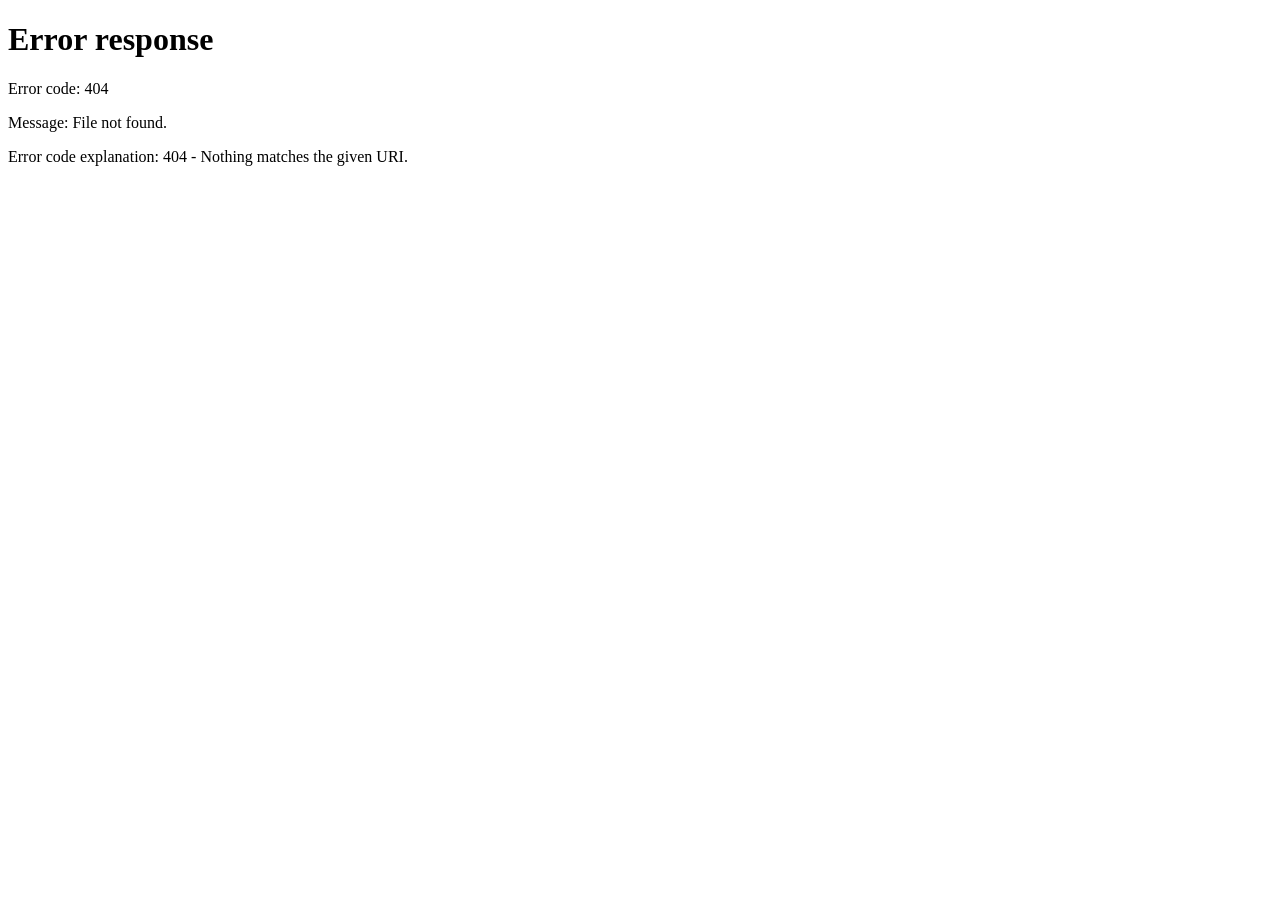
==== templates/dashboard.html @ 2d5b962e "Complete the project foundation with a working FastAPI app, UI pages, and polished operational setup" ====
<!doctype html>
<html lang="en">
  <head>
    <meta charset="utf-8">
    <meta name="viewport" content="width=device-width, initial-scale=1">
    <title>Dashboard | MACCY-CREATIONS</title>
    <link rel="stylesheet" href="/static/styles.css">
  </head>
  <body>
    <header class="topbar">
      <div class="brand">MACCY-CREATIONS</div>
      <div class="nav-right">
        <button id="logout-btn">Logout</button>
      </div>
    </header>

    <main class="dashboard-shell">
      <aside class="sidebar">
        <h3>Navigation</h3>
        <ul>
          <li>Overview</li>
          <li>Projects</li>
          <li>Clients</li>
          <li>Reports</li>
        </ul>
      </aside>

      <section class="content">
        <div class="stats">
          <article class="stat-box">
            <span>Projects</span>
            <strong id="project-count">0</strong>
          </article>
          <article class="stat-box">
            <span>Clients</span>
            <strong id="client-count">0</strong>
          </article>
          <article class="stat-box">
            <span>Notes</span>
            <strong id="note-count">0</strong>
          </article>
        </div>

        <div class="panel">
          <h2>Welcome</h2>
          <p id="welcome-text">Loading dashboard...</p>
        </div>
      </section>
    </main>

    <script>
      const token = localStorage.getItem('maccy_access_token');
      if (!token) {
        window.location.href = '/login';
      }

      async function loadDashboard() {
        const response = await fetch('/api/dashboard', { headers: { Authorization: `Bearer ${token}` } });
        if (!response.ok) {
          window.location.href = '/login';
          return;
        }
        const data = await response.json();
        document.getElementById('welcome-text').textContent = `Hello, ${data.user.name || data.user.email}`;
        document.getElementById('project-count').textContent = data.counts.projects;
        document.getElementById('client-count').textContent = data.counts.clients;
        document.getElementById('note-count').textContent = data.counts.notes;
      }

      document.getElementById('logout-btn').addEventListener('click', async () => {
        await fetch('/api/auth/logout', { method: 'POST', headers: { Authorization: `Bearer ${token}` } });
        localStorage.removeItem('maccy_access_token');
        window.location.href = '/login';
      });

      loadDashboard();
    </script>
  </body>
</html>
---- static/styles.css ----
body {
  margin: 0;
  font-family: Arial, sans-serif;
  background: #f5f7fb;
  color: #1f2937;
}

* { box-sizing: border-box; }

.topbar {
  display: flex;
  justify-content: space-between;
  align-items: center;
  padding: 1rem 2rem;
  background: #0f172a;
  color: white;
}

.brand { font-weight: 700; letter-spacing: 0.08em; }
nav, .nav-right { display: flex; gap: 1rem; align-items: center; }
nav a, button {
  color: white;
  text-decoration: none;
  background: transparent;
  border: none;
  cursor: pointer;
  font-size: 0.95rem;
}

.hero {
  display: grid;
  grid-template-columns: 1.3fr 0.7fr;
  gap: 2rem;
  max-width: 1100px;
  margin: 3rem auto;
  padding: 0 2rem;
}

.eyebrow {
  text-transform: uppercase;
  color: #4f46e5;
  letter-spacing: 0.12em;
  font-weight: 700;
  font-size: 0.8rem;
}

h1 { font-size: 3rem; margin: 0.5rem 0 1rem; }
.subtitle { font-size: 1.1rem; max-width: 40rem; color: #475569; }
.actions { display: flex; gap: 1rem; margin-top: 1.5rem; }
.button {
  display: inline-block;
  padding: 0.8rem 1.2rem;
  border-radius: 10px;
  text-decoration: none;
  font-weight: 700;
}
.button.primary { background: #4f46e5; color: white; }
.button.secondary { background: #e2e8f0; color: #0f172a; }

.panel, .auth-card, .stat-box, .sidebar {
  background: white;
  border: 1px solid #e2e8f0;
  border-radius: 16px;
  box-shadow: 0 10px 25px rgba(15, 23, 42, 0.06);
}

.panel { padding: 1.5rem; }

.auth-shell, .dashboard-shell {
  min-height: 100vh;
  display: flex;
  align-items: center;
  justify-content: center;
}

.auth-card {
  width: min(440px, 92vw);
  padding: 2rem;
}

.auth-card form {
  display: grid;
  gap: 1rem;
}

label {
  display: grid;
  gap: 0.45rem;
  font-weight: 600;
}
input {
  border: 1px solid #cbd5e1;
  border-radius: 10px;
  padding: 0.7rem 0.8rem;
  font-size: 1rem;
}
button {
  background: #4f46e5;
  border-radius: 10px;
  padding: 0.8rem 1rem;
  border: none;
  cursor: pointer;
  font-weight: 700;
}
.tiny { font-size: 0.82rem; color: #64748b; }

.dashboard-shell {
  align-items: flex-start;
  justify-content: stretch;
  padding: 2rem;
  gap: 1.5rem;
}
.sidebar {
  width: 260px;
  padding: 1.5rem;
}
.content {
  flex: 1;
  display: grid;
  gap: 1.5rem;
}
.stats {
  display: grid;
  grid-template-columns: repeat(3, minmax(150px, 1fr));
  gap: 1rem;
}
.stat-box {
  padding: 1.25rem;
}
.stat-box span { display: block; color: #64748b; margin-bottom: 0.35rem; }
.stat-box strong { font-size: 2rem; }
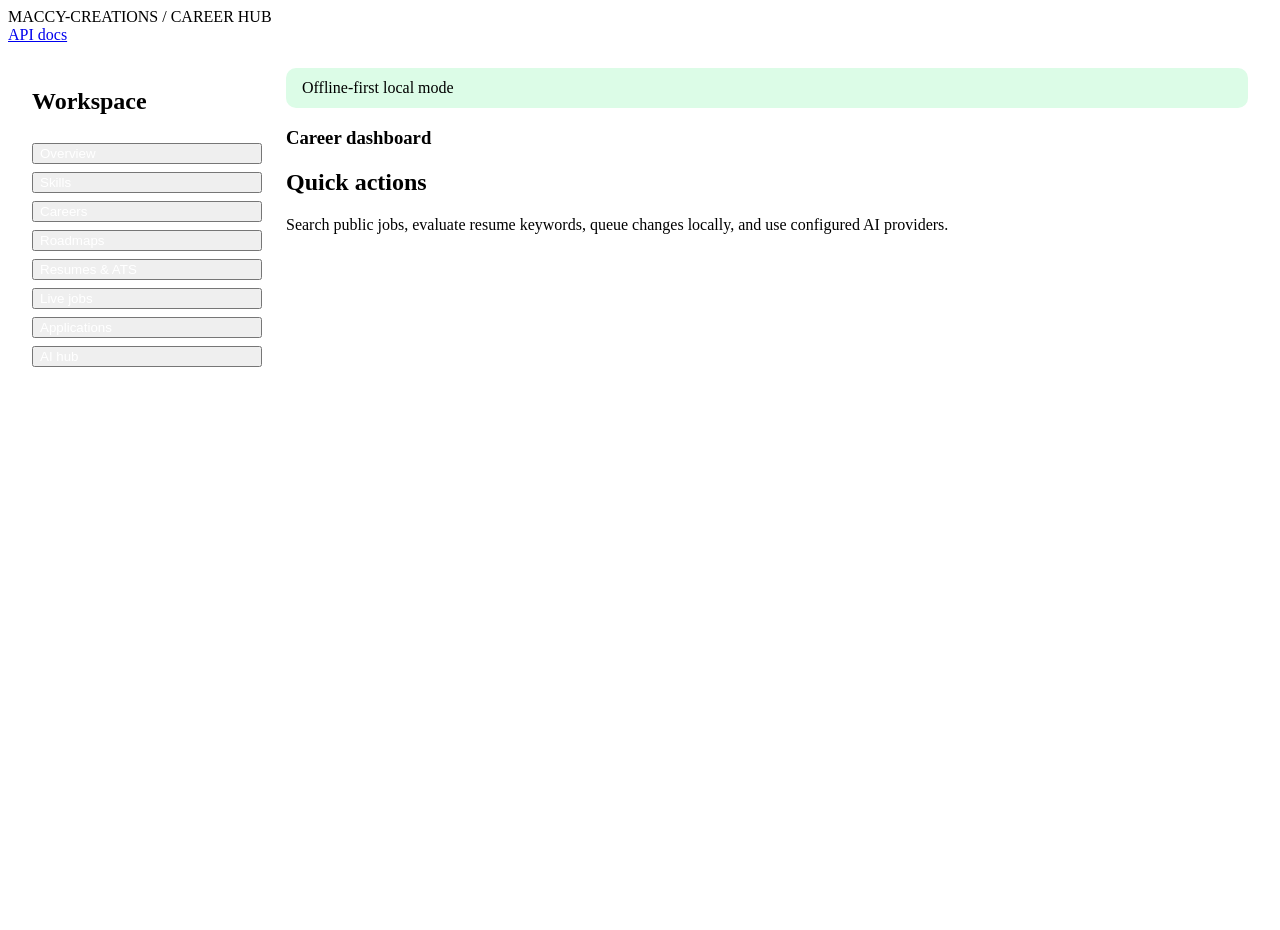
==== commit ed270ec6: "Build interactive career hub workflows with public job connectors, ATS analysis, AI provider adapter" ====
--- a/templates/dashboard.html
+++ b/templates/dashboard.html
@@ -1,79 +1,21 @@
 <!doctype html>
 <html lang="en">
-  <head>
-    <meta charset="utf-8">
-    <meta name="viewport" content="width=device-width, initial-scale=1">
-    <title>Dashboard | MACCY-CREATIONS</title>
-    <link rel="stylesheet" href="/static/styles.css">
-  </head>
-  <body>
-    <header class="topbar">
-      <div class="brand">MACCY-CREATIONS</div>
-      <div class="nav-right">
-        <button id="logout-btn">Logout</button>
-      </div>
-    </header>
-
-    <main class="dashboard-shell">
-      <aside class="sidebar">
-        <h3>Navigation</h3>
-        <ul>
-          <li>Overview</li>
-          <li>Projects</li>
-          <li>Clients</li>
-          <li>Reports</li>
-        </ul>
-      </aside>
-
-      <section class="content">
-        <div class="stats">
-          <article class="stat-box">
-            <span>Projects</span>
-            <strong id="project-count">0</strong>
-          </article>
-          <article class="stat-box">
-            <span>Clients</span>
-            <strong id="client-count">0</strong>
-          </article>
-          <article class="stat-box">
-            <span>Notes</span>
-            <strong id="note-count">0</strong>
-          </article>
-        </div>
-
-        <div class="panel">
-          <h2>Welcome</h2>
-          <p id="welcome-text">Loading dashboard...</p>
-        </div>
-      </section>
-    </main>
-
-    <script>
-      const token = localStorage.getItem('maccy_access_token');
-      if (!token) {
-        window.location.href = '/login';
-      }
-
-      async function loadDashboard() {
-        const response = await fetch('/api/dashboard', { headers: { Authorization: `Bearer ${token}` } });
-        if (!response.ok) {
-          window.location.href = '/login';
-          return;
-        }
-        const data = await response.json();
-        document.getElementById('welcome-text').textContent = `Hello, ${data.user.name || data.user.email}`;
-        document.getElementById('project-count').textContent = data.counts.projects;
-        document.getElementById('client-count').textContent = data.counts.clients;
-        document.getElementById('note-count').textContent = data.counts.notes;
-      }
-
-      document.getElementById('logout-btn').addEventListener('click', async () => {
-        await fetch('/api/auth/logout', { method: 'POST', headers: { Authorization: `Bearer ${token}` } });
-        localStorage.removeItem('maccy_access_token');
-        window.location.href = '/login';
-      });
-
-      loadDashboard();
-    </script>
-  </body>
-</html>
+<head>
+  <meta charset="utf-8"><meta name="viewport" content="width=device-width,initial-scale=1">
+  <title>Career Hub | MACCY-CREATIONS</title><link rel="stylesheet" href="/static/styles.css">
+</head>
+<body>
+<header class="topbar"><div class="brand">MACCY-CREATIONS / CAREER HUB</div><a class="button secondary" href="/docs">API docs</a></header>
+<main class="app-shell">
+  <aside class="sidebar"><h2>Workspace</h2><button data-tab="overview">Overview</button><button data-tab="skills">Skills</button><button data-tab="careers">Careers</button><button data-tab="roadmaps">Roadmaps</button><button data-tab="resumes">Resumes & ATS</button><button data-tab="jobs">Live jobs</button><button data-tab="applications">Applications</button><button data-tab="ai">AI hub</button></aside>
+  <section class="content"><div id="status" class="status">Offline-first local mode</div><section id="overview" class="tab active"><h1>Career dashboard</h1><div id="stats" class="stats"></div><div class="panel"><h2>Quick actions</h2><p>Search public jobs, evaluate resume keywords, queue changes locally, and use configured AI providers.</p></div></section>
+  <section id="skills" class="tab"><h1>Skills</h1><div id="skills-list" class="cards"></div></section>
+  <section id="careers" class="tab"><h1>Career paths</h1><div id="careers-list" class="cards"></div></section>
+  <section id="roadmaps" class="tab"><h1>Roadmaps</h1><div id="roadmaps-list" class="cards"></div></section>
+  <section id="resumes" class="tab"><h1>Resume & ATS analysis</h1><textarea id="resume-text" placeholder="Paste resume text"></textarea><textarea id="job-text" placeholder="Paste job description"></textarea><button id="ats-button">Analyze ATS</button><pre id="ats-result"></pre></section>
+  <section id="jobs" class="tab"><h1>Live jobs</h1><input id="job-query" value="python"><button id="job-search">Search public sources</button><div id="jobs-list" class="cards"></div><p class="tiny">Active public connectors: RemoteOK and Arbeitnow. Other boards require approved APIs or user-authorized integrations.</p></section>
+  <section id="applications" class="tab"><h1>Applications</h1><div id="applications-list" class="cards"></div></section>
+  <section id="ai" class="tab"><h1>AI hub</h1><select id="ai-provider"><option value="openai">OpenAI-compatible</option><option value="grok">xAI Grok</option></select><textarea id="ai-prompt" placeholder="Ask for career guidance"></textarea><button id="ai-button">Run assistant</button><pre id="ai-result"></pre></section>
+  </section>
+</main><script src="/static/app.js"></script>
+</body></html>
--- a/static/styles.css
+++ b/static/styles.css
@@ -1,131 +1 @@
-body {
-  margin: 0;
-  font-family: Arial, sans-serif;
-  background: #f5f7fb;
-  color: #1f2937;
-}
-
-* { box-sizing: border-box; }
-
-.topbar {
-  display: flex;
-  justify-content: space-between;
-  align-items: center;
-  padding: 1rem 2rem;
-  background: #0f172a;
-  color: white;
-}
-
-.brand { font-weight: 700; letter-spacing: 0.08em; }
-nav, .nav-right { display: flex; gap: 1rem; align-items: center; }
-nav a, button {
-  color: white;
-  text-decoration: none;
-  background: transparent;
-  border: none;
-  cursor: pointer;
-  font-size: 0.95rem;
-}
-
-.hero {
-  display: grid;
-  grid-template-columns: 1.3fr 0.7fr;
-  gap: 2rem;
-  max-width: 1100px;
-  margin: 3rem auto;
-  padding: 0 2rem;
-}
-
-.eyebrow {
-  text-transform: uppercase;
-  color: #4f46e5;
-  letter-spacing: 0.12em;
-  font-weight: 700;
-  font-size: 0.8rem;
-}
-
-h1 { font-size: 3rem; margin: 0.5rem 0 1rem; }
-.subtitle { font-size: 1.1rem; max-width: 40rem; color: #475569; }
-.actions { display: flex; gap: 1rem; margin-top: 1.5rem; }
-.button {
-  display: inline-block;
-  padding: 0.8rem 1.2rem;
-  border-radius: 10px;
-  text-decoration: none;
-  font-weight: 700;
-}
-.button.primary { background: #4f46e5; color: white; }
-.button.secondary { background: #e2e8f0; color: #0f172a; }
-
-.panel, .auth-card, .stat-box, .sidebar {
-  background: white;
-  border: 1px solid #e2e8f0;
-  border-radius: 16px;
-  box-shadow: 0 10px 25px rgba(15, 23, 42, 0.06);
-}
-
-.panel { padding: 1.5rem; }
-
-.auth-shell, .dashboard-shell {
-  min-height: 100vh;
-  display: flex;
-  align-items: center;
-  justify-content: center;
-}
-
-.auth-card {
-  width: min(440px, 92vw);
-  padding: 2rem;
-}
-
-.auth-card form {
-  display: grid;
-  gap: 1rem;
-}
-
-label {
-  display: grid;
-  gap: 0.45rem;
-  font-weight: 600;
-}
-input {
-  border: 1px solid #cbd5e1;
-  border-radius: 10px;
-  padding: 0.7rem 0.8rem;
-  font-size: 1rem;
-}
-button {
-  background: #4f46e5;
-  border-radius: 10px;
-  padding: 0.8rem 1rem;
-  border: none;
-  cursor: pointer;
-  font-weight: 700;
-}
-.tiny { font-size: 0.82rem; color: #64748b; }
-
-.dashboard-shell {
-  align-items: flex-start;
-  justify-content: stretch;
-  padding: 2rem;
-  gap: 1.5rem;
-}
-.sidebar {
-  width: 260px;
-  padding: 1.5rem;
-}
-.content {
-  flex: 1;
-  display: grid;
-  gap: 1.5rem;
-}
-.stats {
-  display: grid;
-  grid-template-columns: repeat(3, minmax(150px, 1fr));
-  gap: 1rem;
-}
-.stat-box {
-  padding: 1.25rem;
-}
-.stat-box span { display: block; color: #64748b; margin-bottom: 0.35rem; }
-.stat-box strong { font-size: 2rem; }
+.app-shell{display:flex;min-height:calc(100vh - 70px);gap:1.5rem;padding:1.5rem;max-width:1400px;margin:auto}.sidebar{display:grid;align-content:start;gap:.5rem;width:230px}.sidebar button{color:#fff;text-align:left}.tab{display:none}.tab.active{display:block}.content{flex:1}.cards{display:grid;gap:1rem;grid-template-columns:repeat(auto-fit,minmax(240px,1fr))}.status{padding:.7rem 1rem;background:#dcfce7;border-radius:10px;margin-bottom:1rem}.content textarea{width:100%;min-height:140px;margin:.5rem 0;padding:.8rem;border:1px solid #cbd5e1;border-radius:10px}.content input,.content select{padding:.7rem;border:1px solid #cbd5e1;border-radius:8px;margin:.4rem}.tiny{font-size:.82rem;color:#64748b}@media(max-width:700px){.app-shell{display:block}.sidebar{width:auto;margin-bottom:1rem}.sidebar button{display:inline-block;width:auto}.stats{grid-template-columns:repeat(2,1fr)}h1{font-size:2rem}}
